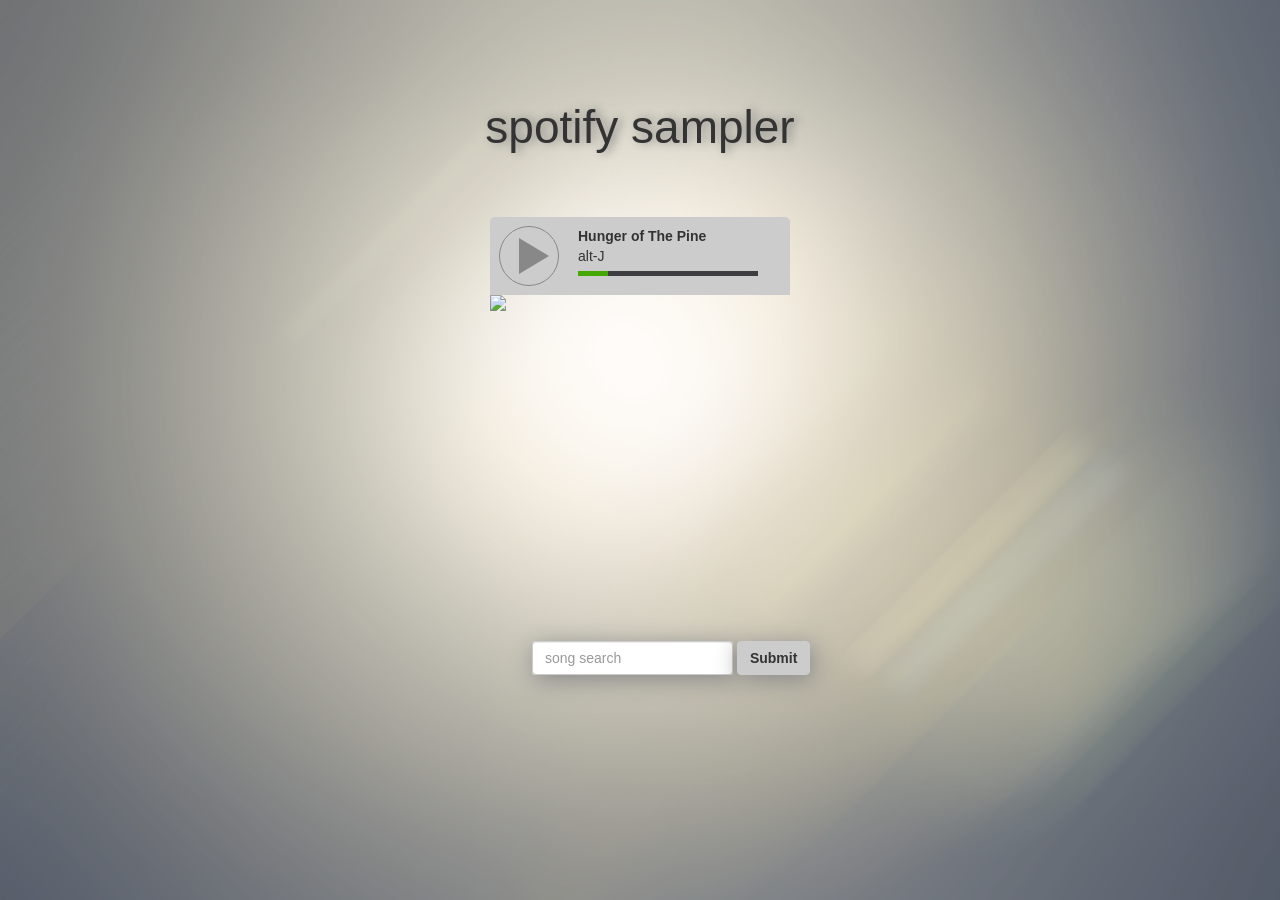
==== index.html @ 44ea0732 "heroku deployment test" ====
<html>
<head>
	<meta charset="utf-8"/>
	<meta name="viewport" content ="width=device-width, initial-scale=1">
	<title></title>	
	<link rel="stylesheet" href="https://maxcdn.bootstrapcdn.com/bootstrap/3.3.5/css/bootstrap.min.css">
	<link rel="stylesheet" type="text/css" href="style.css">
	<script src="http://code.jquery.com/jquery-2.1.3.min.js"></script>
	<script src="app.js"></script>
</head>
<body>
	<div id="container" class="clearfix">
	<h1 class="heading">spotify sampler</h1>

<!--___________________PLAYER _____________________________________________________________________________-->
		
		<div class="widget">
			<div class="header">
			<!-- Try adding/removing these classes: -->
			<!-- disabled -->
			<!-- playing -->
			<div class="btn-play disabled"></div>

			<div class="metadata">
			  <p class="title js_title">Hunger of The Pine</p>
			  <p class="author js_name">alt-J</p>

			  <div class="seekbar">
			    <progress value="5" max="30"></progress>
			  </div>
			</div>
			</div>
			<div class="cover js_image">
			<img src="https://i.scdn.co/image/04da6dfc1f5f45fdeba938a0cc71cf372524fd43">
			</div>

			<audio class="js_player" src="https://p.scdn.co/mp3-preview/8e9c5ffdc38e91659bfe8b6bd44650dfc25a3d31"></audio>
		</div>

<!--___________________SEARCH __________________________________________________________________________-->

		<div class="song_search">
			<form class="navbar-form js_song_form" role="search">
			  <div class="form-group song_search_box">
			    <input type="text" class="form-control js_song_input" placeholder="song search">
			  </div>
			  <button type="submit" class="btn btn-default song_submit">Submit</button>
			</form>
		</div>







	</div>  <!-- end container -->
</body>
</html>
---- style.css ----
body {
  /*background-color: #ACAEA5;*/
  background-image: url("blurry.png"); 
  -webkit-background-size: cover;
  -moz-background-size: cover;
  -o-background-size: cover;
  background-size: cover;
}

.heading {
  text-align: center;
  margin-top: 8%;
  text-shadow: 4px 0px 10px #888888;
  font-size: 46px;
}

.song_search {
  display: inline-block;
  margin-left: 40%;
  margin-top: 3%;
  padding-left: 5px;
}

.song_search_box{
  box-shadow: 3px 5px 25px #888888;
}

.song_submit {
  background-color: #ccc;
  box-shadow: 3px 5px 25px #888888;
  font-weight: bold;
}

.widget {
  width: 300px;
  margin: 10px auto 0;
  border-radius: 5px;
  overflow: hidden;
  display: block;
  margin-top: 5%;
  /*box-shadow: 3px 5px 25px #888888;*/
}

.header {
  height: 78px;
  background-color: #ccc;
  position: relative;
  font-size: 12px;
}

.btn-play {
  margin: 9px;
  width: 60px;
  height: 60px;
  float: left;
  border-radius: 50px;
  border: 1px solid #3c3c3c;
  user-select: none;
  -webkit-user-select: none;
}

.btn-play:after {
  content: ' ';
  position: relative;
  display: block;
  width: 0px;
  height: 0px;
  margin-left: 50%;
  margin-top: 50%;
  left: -10px;
  top: -18px;
  border-top: 18px solid transparent;
  border-bottom: 18px solid transparent;
  border-left: 30px solid #3c3c3c;
}

.btn-play:hover {
  cursor: pointer;
  border-color: #666;
}

.btn-play:hover:after {
  border-left-color: #666;
}

.btn-play:active:after {
  border-left-color: #000;
}

.btn-play.playing:before, .btn-play.playing:after {
  width: 9px;
  height: 36px;
  background-color: #3c3c3c;
  position: absolute;
  content: "";
  top: 22px;
  left: 27px;
  border: 0;
  margin: 0;
}

.btn-play.playing:after {
  left: 43px;
}

.btn-play.playing:hover:before, .btn-play.playing:hover:after {
  background-color: #666;
}

.btn-play.playing:active:before, .btn-play.playing:active:after {
  background-color: #000;
}

.btn-play.disabled {
  border-color: #888;
}

.btn-play.disabled:hover {
  cursor: auto;
}

.btn-play.disabled:after {
  border-left-color: #888;
}

.metadata {
  display: inline-block;
  padding: 10px;
  width: calc(100% - 100px);
}

.title, .author {
  overflow: hidden;
  text-overflow: ellipsis;
  -o-text-overflow: ellipsis;
  white-space: nowrap;
  margin: 0;
  line-height: 1.4em;
  height: 1.4em;
  font-size: 14px;
  font-weight: bold;
}

.author {
  font-weight: normal;
}

.seekbar {
  margin-top: 5px;
  width: 100%;
}

.cover {
  height: 300px;
  position: relative;
}

.cover img {
  max-width: 100%;
  max-height: 100%;
  position: absolute;
  left: 0;
  border: 0;
}

audio {
  display: none;
}

progress {
  width: 100%;
  height: 5px;
  padding: 0;
  background-color: #3e3e40;
  position: relative;
  border: 0;
  overflow: hidden;
}

progress::-webkit-progress-bar {
  background-color: #3e3e40;
}

progress::-webkit-progress-value {
  background-color: #45a800;
}

progress::-moz-progress-bar {
  background-color: #45a800;
}
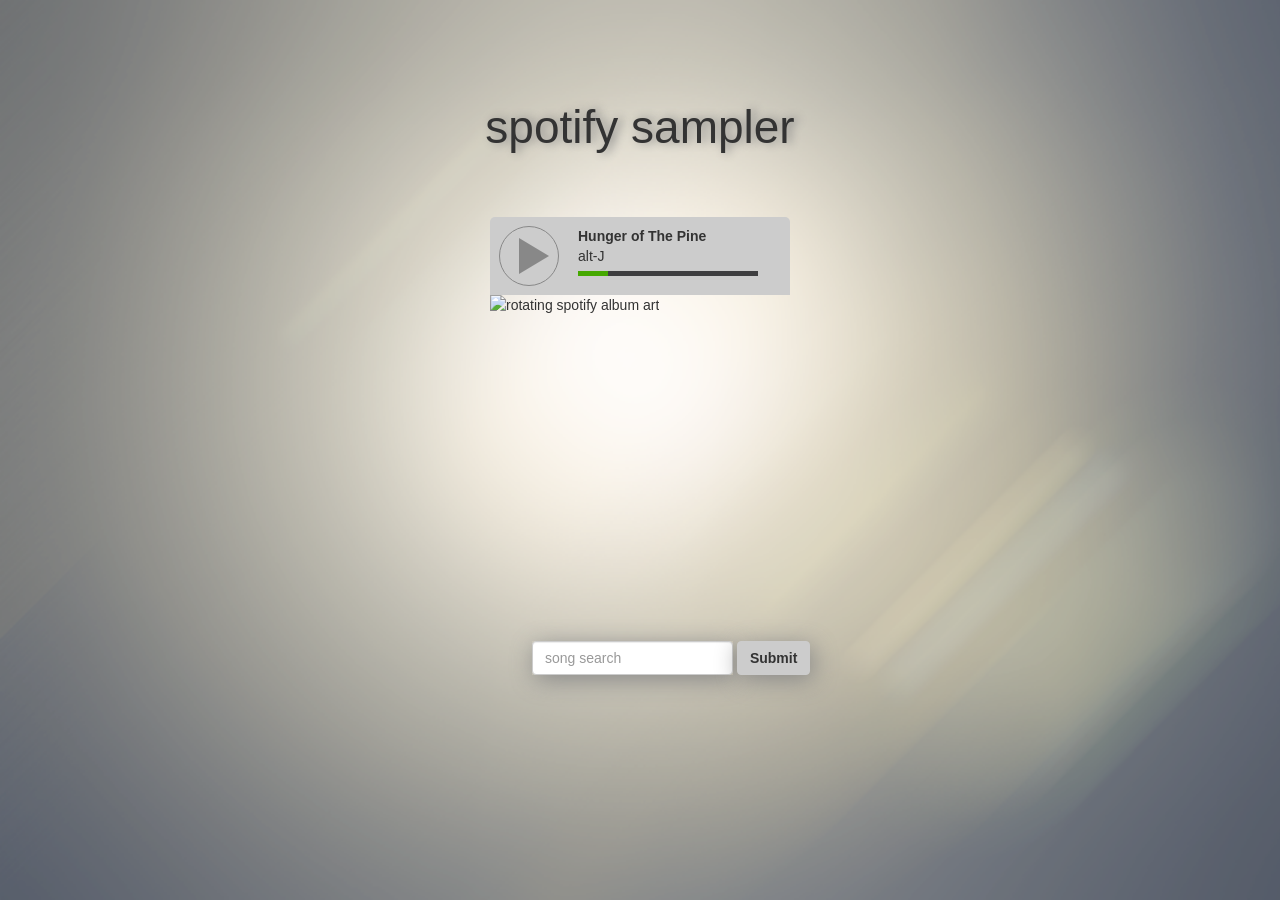
==== commit 0142318d: "added meta data" ====
--- a/index.html
+++ b/index.html
@@ -2,11 +2,13 @@
 <head>
 	<meta charset="utf-8"/>
 	<meta name="viewport" content ="width=device-width, initial-scale=1">
-	<title></title>	
+	<link rel="icon" type="image/png" href="img/initial_favicon2.png" sizes="16x16" />
+	<title>mini spotify player</title>
+	<meta name="description" content="Rachel Mahan spotify player">
+    <meta name="author" content="Rachel Mahan">	
+    <meta name="keywords" content="Rachel Mahan web developer">
 	<link rel="stylesheet" href="https://maxcdn.bootstrapcdn.com/bootstrap/3.3.5/css/bootstrap.min.css">
 	<link rel="stylesheet" type="text/css" href="style.css">
-	<script src="http://code.jquery.com/jquery-2.1.3.min.js"></script>
-	<script src="app.js"></script>
 </head>
 <body>
 	<div id="container" class="clearfix">
@@ -16,24 +18,18 @@
 		
 		<div class="widget">
 			<div class="header">
-			<!-- Try adding/removing these classes: -->
-			<!-- disabled -->
-			<!-- playing -->
-			<div class="btn-play disabled"></div>
-
-			<div class="metadata">
-			  <p class="title js_title">Hunger of The Pine</p>
-			  <p class="author js_name">alt-J</p>
-
-			  <div class="seekbar">
-			    <progress value="5" max="30"></progress>
-			  </div>
-			</div>
+				<div class="btn-play disabled"></div>
+				<div class="metadata">
+				  <p class="title js_title">Hunger of The Pine</p>
+				  <p class="author js_name">alt-J</p>
+				  <div class="seekbar">
+				    <progress value="5" max="30"></progress>
+				  </div>
+				</div>
 			</div>
 			<div class="cover js_image">
-			<img src="https://i.scdn.co/image/04da6dfc1f5f45fdeba938a0cc71cf372524fd43">
+				<img src="https://i.scdn.co/image/04da6dfc1f5f45fdeba938a0cc71cf372524fd43" alt="rotating spotify album art">
 			</div>
-
 			<audio class="js_player" src="https://p.scdn.co/mp3-preview/8e9c5ffdc38e91659bfe8b6bd44650dfc25a3d31"></audio>
 		</div>
 
@@ -47,13 +43,8 @@
 			  <button type="submit" class="btn btn-default song_submit">Submit</button>
 			</form>
 		</div>
-
-
-
-
-
-
-
 	</div>  <!-- end container -->
+	<script src="https://code.jquery.com/jquery-3.1.1.min.js"   integrity="sha256-hVVnYaiADRTO2PzUGmuLJr8BLUSjGIZsDYGmIJLv2b8="   crossorigin="anonymous"></script>
+	<script src="app.js"></script>
 </body>
 </html>
